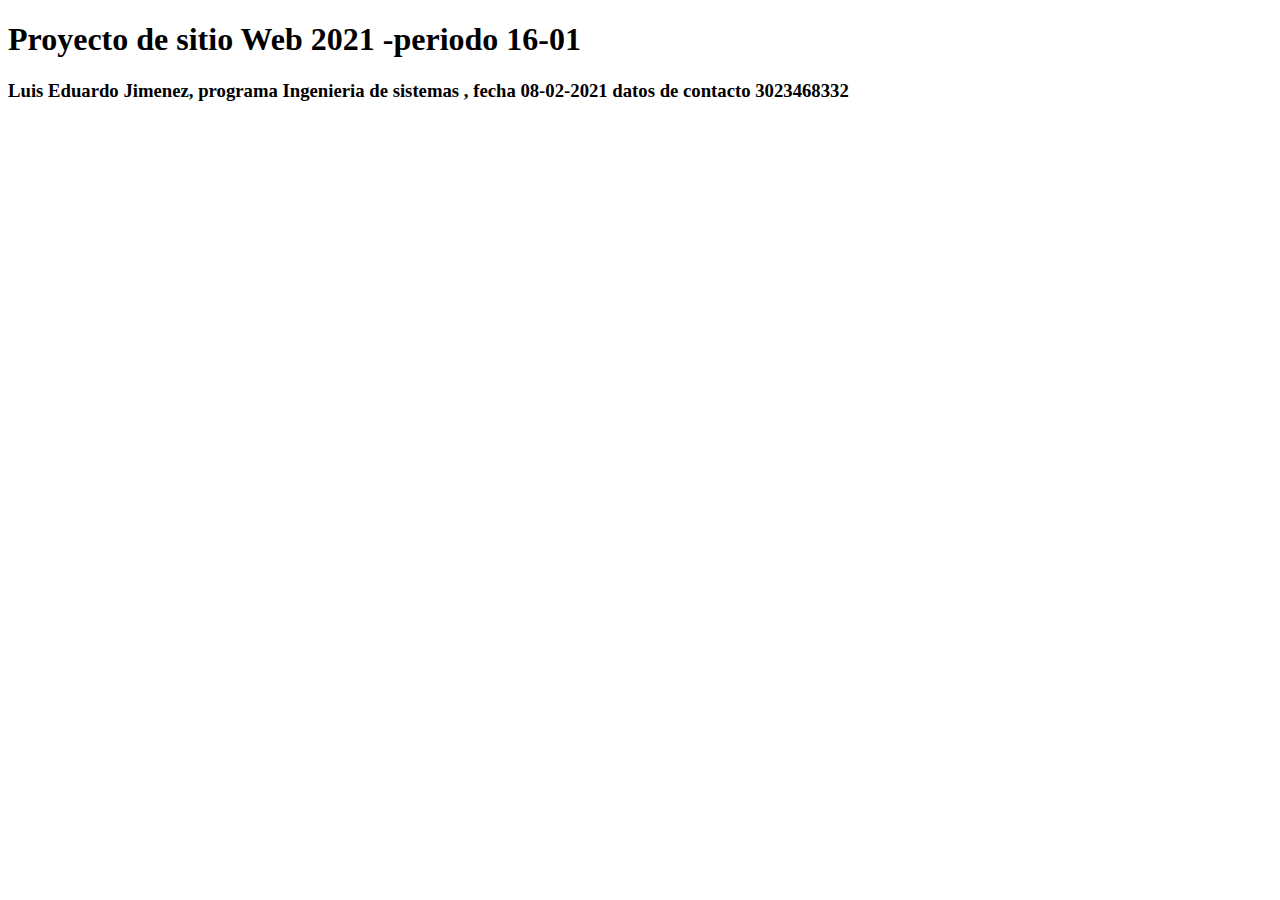
==== index.html @ d5ab1e46 "Create index.html" ====
<!DOCTYPE html>

<head>
    <title>Desarrollo de la Fase 1 Planeación</title>
</head>

<body>
    <h1>Proyecto de sitio Web 2021 -periodo 16-01</h1>
    <h3>
        <p>Luis Eduardo Jimenez, programa Ingenieria de sistemas , fecha 08-02-2021
            datos de contacto 3023468332 </p>
    </h3>
</body>

</html>
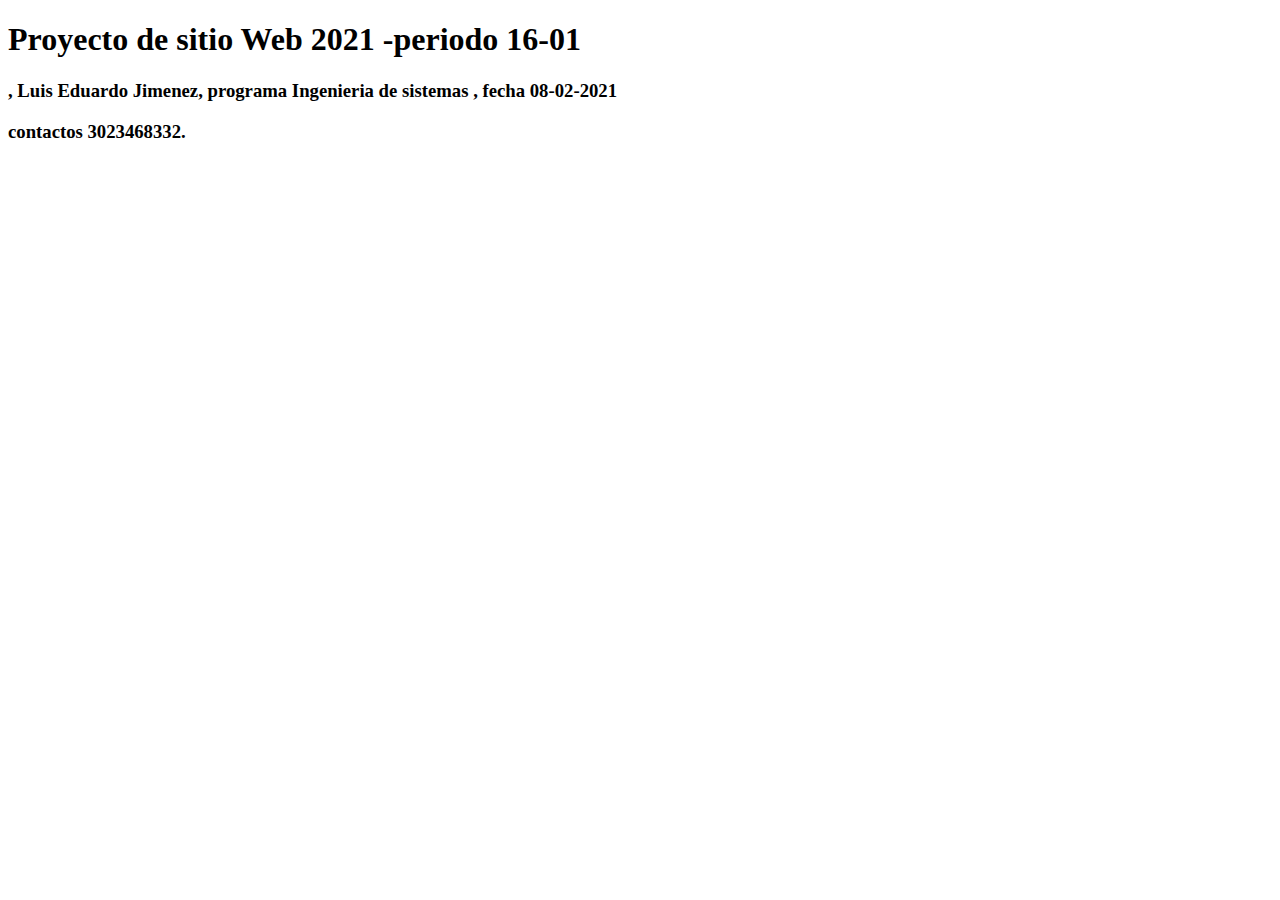
==== commit 4189a1da: "primera actualizacion" ====
--- a/index.html
+++ b/index.html
@@ -1,4 +1,5 @@
 <!DOCTYPE html>
+<html>
 
 <head>
     <title>Desarrollo de la Fase 1 Planeación</title>
@@ -6,10 +7,9 @@
 
 <body>
     <h1>Proyecto de sitio Web 2021 -periodo 16-01</h1>
-    <h3>
-        <p>Luis Eduardo Jimenez, programa Ingenieria de sistemas , fecha 08-02-2021
-            datos de contacto 3023468332 </p>
-    </h3>
+    <h3>, Luis Eduardo Jimenez, programa Ingenieria de sistemas , fecha 08-02-2021
+
+        <p>contactos 3023468332.</p>
 </body>
 
 </html>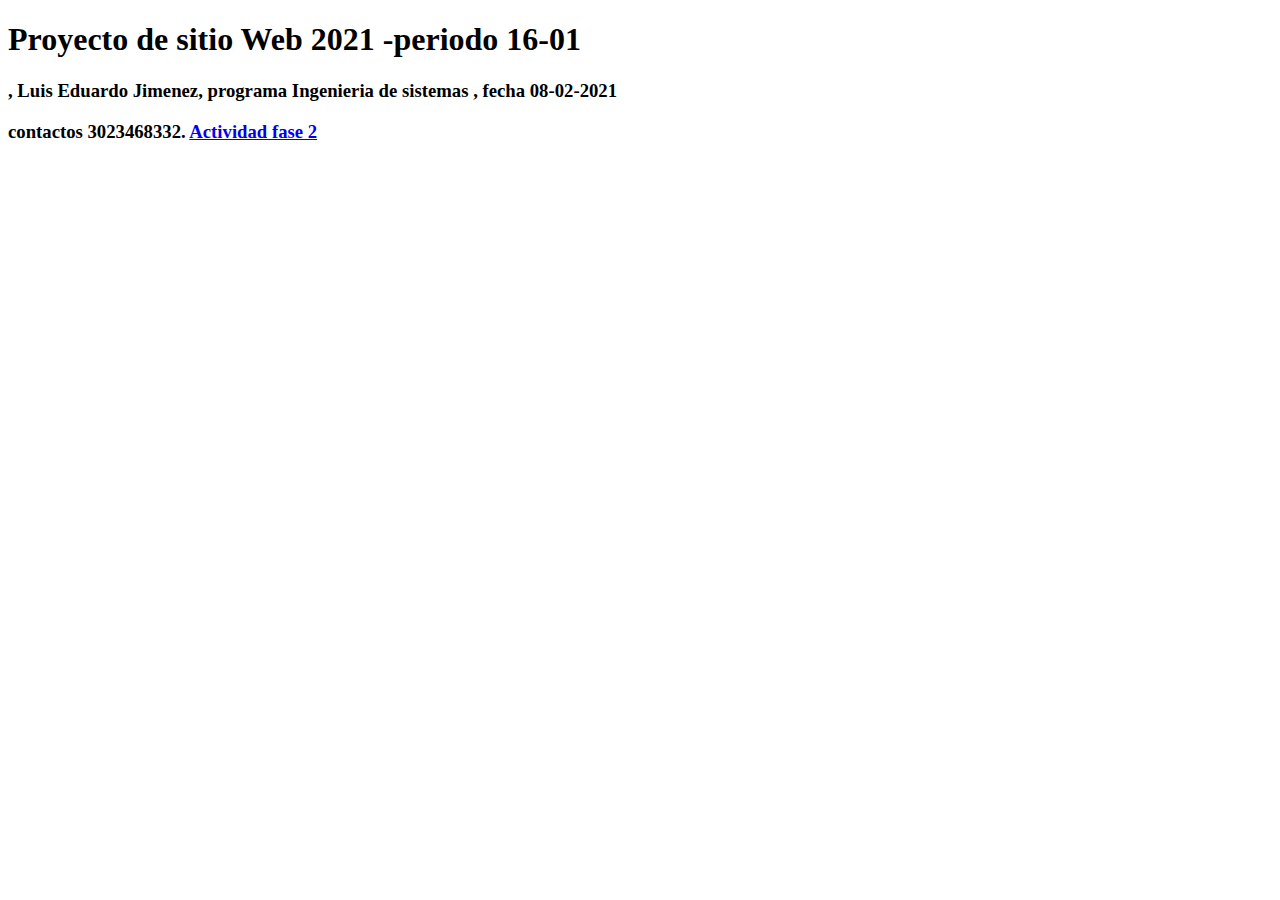
==== commit 0ab45c96: "Actualizacion" ====
--- a/index.html
+++ b/index.html
@@ -2,14 +2,16 @@
 <html>
 
 <head>
-    <title>Desarrollo de la Fase 1 Planeación</title>
+    <title>Desarrollo de la Fase 1 Planeacion</title>
 </head>
 
 <body>
     <h1>Proyecto de sitio Web 2021 -periodo 16-01</h1>
     <h3>, Luis Eduardo Jimenez, programa Ingenieria de sistemas , fecha 08-02-2021
 
-        <p>contactos 3023468332.</p>
+        <p>contactos 3023468332.
+            <a href="Fase 2/design.html">Actividad fase 2</a>
+        </p>
 </body>
 
 </html>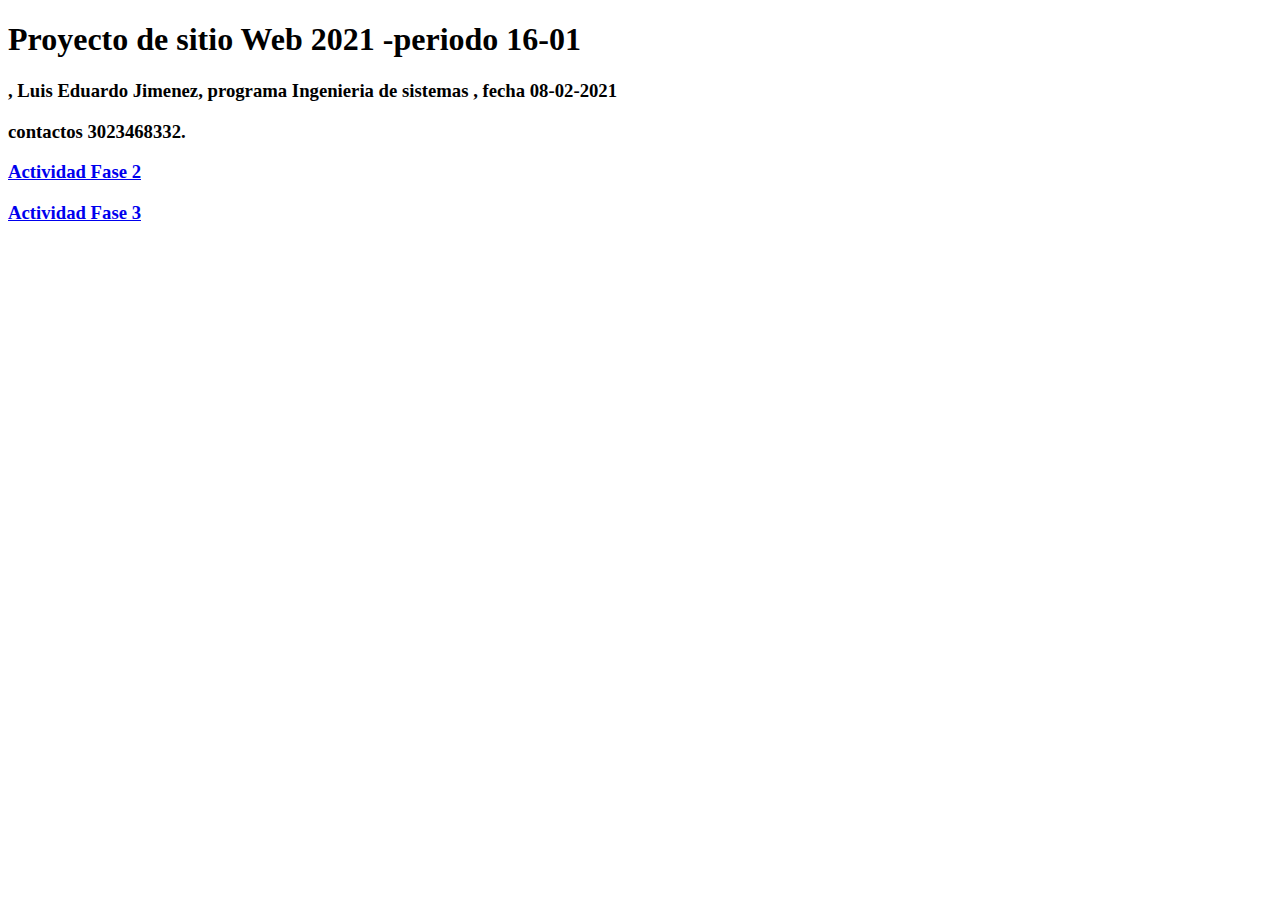
==== commit 0cc9ae6b: "fase 3" ====
--- a/index.html
+++ b/index.html
@@ -9,9 +9,9 @@
     <h1>Proyecto de sitio Web 2021 -periodo 16-01</h1>
     <h3>, Luis Eduardo Jimenez, programa Ingenieria de sistemas , fecha 08-02-2021
 
-        <p>contactos 3023468332.
-            <a href="Fase 2/design.html">Actividad fase 2</a>
-        </p>
+        <p>contactos 3023468332.</p>
+        <p><a href="Fase 2/design.html">Actividad Fase 2</a></p>
+        <p><a href="Fase 3/index.html">Actividad Fase 3</a></p>
 </body>
 
 </html>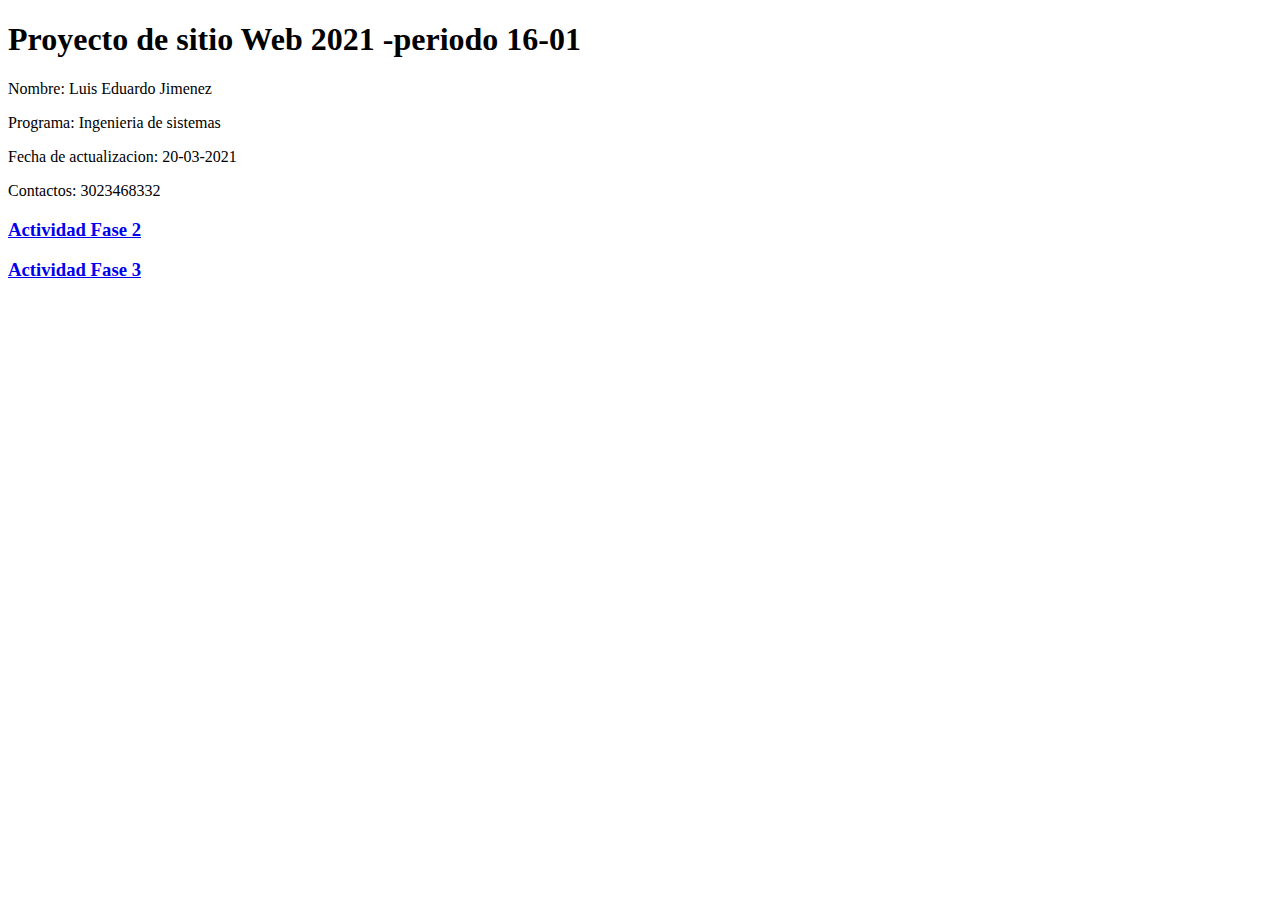
==== commit 997f8147: "fase3 actualizacion 06-abril-2021" ====
--- a/index.html
+++ b/index.html
@@ -2,16 +2,23 @@
 <html>
 
 <head>
+    <meta charset="UTF-8">
+    <meta http-equiv="X-UA-Compatible" content="IE=edge">
+    <meta name="viewport" content="width=device-width, initial-scale=1.0">
     <title>Desarrollo de la Fase 1 Planeacion</title>
 </head>
 
 <body>
     <h1>Proyecto de sitio Web 2021 -periodo 16-01</h1>
-    <h3>, Luis Eduardo Jimenez, programa Ingenieria de sistemas , fecha 08-02-2021
+    <p>Nombre: Luis Eduardo Jimenez</p>
+    <p>Programa: Ingenieria de sistemas</p>
+    <p>Fecha de actualizacion: 20-03-2021</p>
 
-        <p>contactos 3023468332.</p>
-        <p><a href="Fase 2/design.html">Actividad Fase 2</a></p>
-        <p><a href="Fase 3/index.html">Actividad Fase 3</a></p>
+    <p>Contactos: 3023468332</p>
+
+    <h3><a href="Fase 2/design.html">Actividad Fase 2</a></h3>
+
+    <h3><a href="Fase 3/index.html">Actividad Fase 3</a></h3>
 </body>
 
 </html>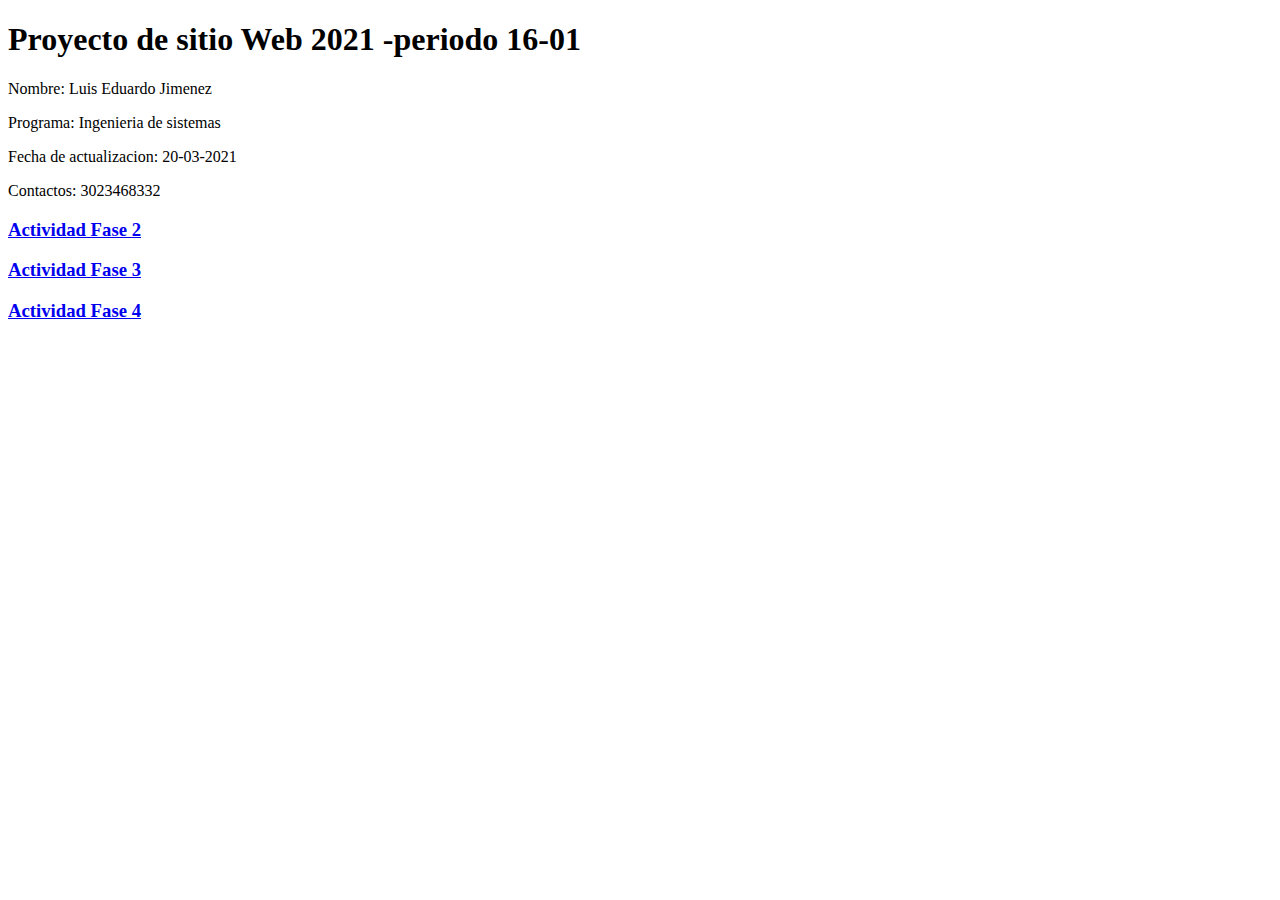
==== commit 13f5cb1b: "Actualizacion" ====
--- a/index.html
+++ b/index.html
@@ -1,14 +1,13 @@
 <!DOCTYPE html>
 <html>
+  <head>
+    <meta charset="UTF-8" />
+    <meta http-equiv="X-UA-Compatible" content="IE=edge" />
+    <meta name="viewport" content="width=device-width, initial-scale=1.0" />
+    <title>Fase 1</title>
+  </head>
 
-<head>
-    <meta charset="UTF-8">
-    <meta http-equiv="X-UA-Compatible" content="IE=edge">
-    <meta name="viewport" content="width=device-width, initial-scale=1.0">
-    <title>Desarrollo de la Fase 1 Planeacion</title>
-</head>
-
-<body>
+  <body>
     <h1>Proyecto de sitio Web 2021 -periodo 16-01</h1>
     <p>Nombre: Luis Eduardo Jimenez</p>
     <p>Programa: Ingenieria de sistemas</p>
@@ -17,8 +16,7 @@
     <p>Contactos: 3023468332</p>
 
     <h3><a href="Fase 2/design.html">Actividad Fase 2</a></h3>
-
     <h3><a href="Fase 3/index.html">Actividad Fase 3</a></h3>
-</body>
-
-</html>+    <h3><a href="Fase 4/index.html">Actividad Fase 4</a></h3>
+  </body>
+</html>
